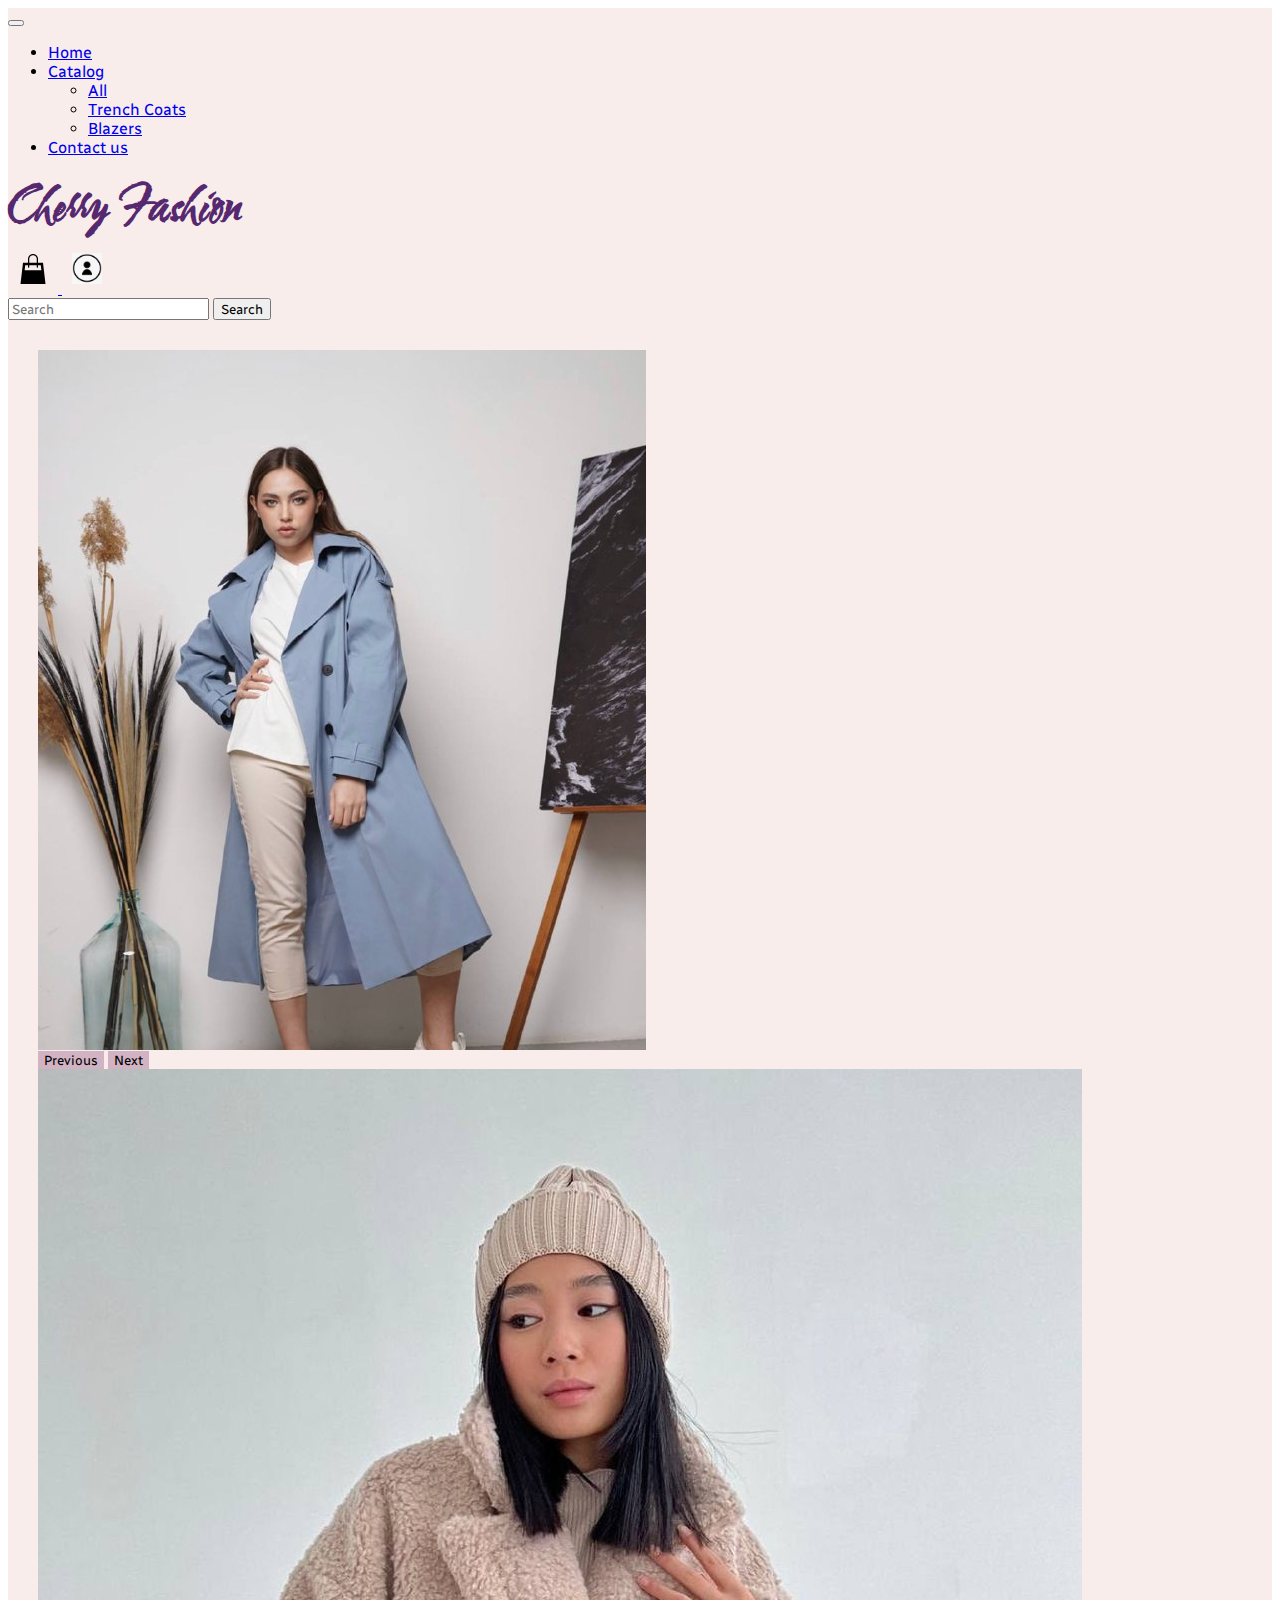
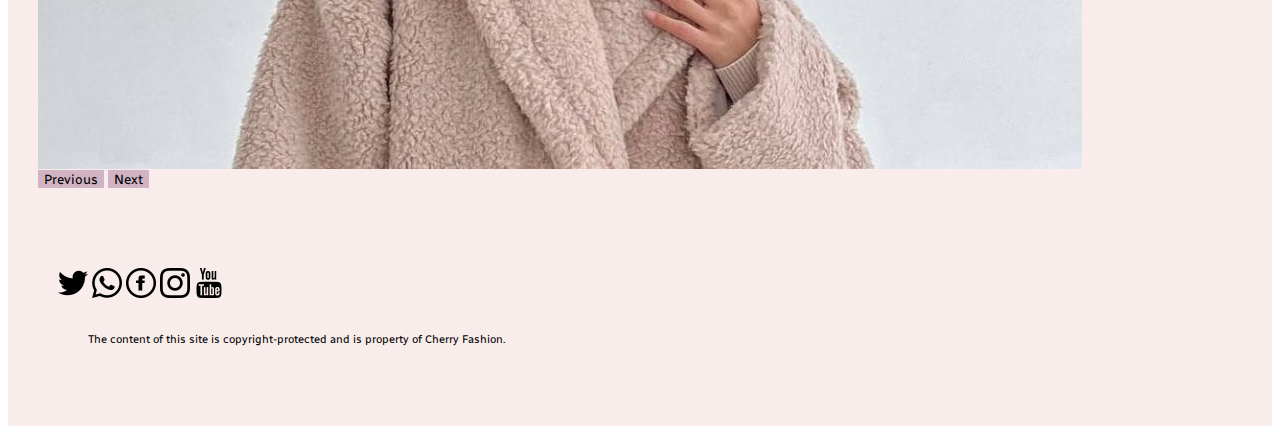
==== index.html @ 9e9879cd "initial commit" ====
<!DOCTYPE html>
<html lang="en">
<head>
    <meta charset="UTF-8">
    <meta http-equiv="X-UA-Compatible" content="IE=edge">
    <meta name="viewport" content="width=device-width, initial-scale=1.0">


    <link rel="stylesheet" href="styles.css">
    <link href="https://cdn.jsdelivr.net/npm/bootstrap@5.1.3/dist/css/bootstrap.min.css" rel="stylesheet" integrity="sha384-1BmE4kWBq78iYhFldvKuhfTAU6auU8tT94WrHftjDbrCEXSU1oBoqyl2QvZ6jIW3" crossorigin="anonymous">

    <title>Document</title>
</head>
<body>

    <header>

    <nav class="navbar navbar-expand-lg navbar-light ">

        <div class="container-fluid">
          
          <button class="navbar-toggler" type="button" data-bs-toggle="collapse" data-bs-target="#navbarSupportedContent" aria-controls="navbarSupportedContent" aria-expanded="false" aria-label="Toggle navigation">
            <span class="navbar-toggler-icon"></span>
          </button>
        
          <div class="collapse navbar-collapse" id="navbarSupportedContent">
            <ul class="navbar-nav me-auto mb-2 mb-lg-0">
              <li class="nav-item">
                <a class="nav-link active" aria-current="page" href="index.html">Home</a>
              </li>
             
              <li class="nav-item dropdown">
                <a class="nav-link dropdown-toggle" href="#" id="navbarDropdown" role="button" data-bs-toggle="dropdown" >
                  Catalog
                </a>
                <ul class="dropdown-menu"  aria-labelledby="navbarDropdown">
                  <li><a class="dropdown-item" href="all.html">All</a></li>
                  <li><a class="dropdown-item" href="coat.html">Trench Coats</a></li>
                  <!-- <li><hr class="dropdown-divider"></li> -->
                  <li><a class="dropdown-item" href="blazer.html">Blazers</a></li>
                </ul>
              </li>
            
              <li class="nav-item">
                <a class="nav-link active" aria-current="page" href="service.html">Contact us</a>
              </li>
            </ul>
    
            <div class="container col-3 logo">
              Cherry Fashion
            </div>
            
            <a href="shopping_bag.html">
              <img src="/img/bag-icon.png" alt="" style="width: 30px; margin: 10px;">
             </a>
             <a href="registration.html">
               <img src="/img/lich.webp" alt="" style="width: 30px; margin: 10px;">
              </a>    

            <form class="d-flex">
              <input class="form-control me-2" type="search" placeholder="Search" aria-label="Search">
              <button class="btn btn-outline-success" type="submit">Search</button>
            </form>


          </div>
        </div>
      </nav>


     
      

      </div>
     
</header>



<section>
<div class="container-fluid">
    <div class="row">
        <div class="col-xl-6">

            <div id="carouselExampleFade" class="carousel slide carousel-fade" data-bs-ride="carousel" >
                <div class="carousel-inner mine_photo">
                  <div class="carousel-item active" data-bs-interval="2000">
                    <img src="/img/2.jpeg" class="d-block w-100" alt="...">
                  </div>
                  <div class="carousel-item" data-bs-interval="2000">
                    <img src="/img/3.jpeg" class="d-block w-100 " alt="...">
                  </div>
                  <div class="carousel-item" data-bs-interval="2000">
                    <img src="/img/charala1.jpg" class="d-block w-100" alt="...">
                  </div>
                </div>
                <button class="carousel-control-prev" type="button" data-bs-target="#carouselExampleFade" data-bs-slide="prev">
                  <span class="carousel-control-prev-icon" aria-hidden="true"></span>
                  <span class="visually-hidden">Previous</span>
                </button>
                <button class="carousel-control-next" type="button" data-bs-target="#carouselExampleFade" data-bs-slide="next">
                  <span class="carousel-control-next-icon" aria-hidden="true"></span>
                  <span class="visually-hidden">Next</span>
                </button>
              </div>
 </div>





  
      <div class="col-xl-6">

          <div id="carouselExampleFade_1" class="carousel slide carousel-fade" data-bs-ride="carousel">
              <div class="carousel-inner mine_photo">
                <div class="carousel-item active" data-bs-interval="2000">
                  <img src="/img/1.jpeg" class="d-block w-100" alt="...">
                </div>
                <div class="carousel-item" data-bs-interval="2000">
                  <img src="/img/ser-pl1.jpg" class="d-block w-100 " alt="...">
                </div>
                <div class="carousel-item" data-bs-interval="2000">
                  <img src="/img/pid-cher-kor1.jpg" class="d-block w-100" alt="...">
                </div>
              </div>
              <button class="carousel-control-prev" type="button" data-bs-target="#carouselExampleFade_1" data-bs-slide="prev">
                <span class="carousel-control-prev-icon" aria-hidden="true"></span>
                <span class="visually-hidden">Previous</span>
              </button>
              <button class="carousel-control-next" type="button" data-bs-target="#carouselExampleFade_1" data-bs-slide="next">
                <span class="carousel-control-next-icon" aria-hidden="true"></span>
                <span class="visually-hidden">Next</span>
              </button>
            </div>







      </div>
  </div>






</section>

<footer>
<div class="container-fluid" style="padding: 50px">
  

  <div class=" d-flex flex-row justify-content-center">
   <a class="p-2" href=""> <img src="/img/twitter.png" alt="" style="width: 30px;"></a>
   <a class="p-2" href=""> <img src="/img/whatsapp.png" alt="" style="width: 30px;"></a>
   <a class="p-2" href=""> <img src="/img/facebook.png" alt="" style="width: 30px;"></a>
   <a class="p-2" href=""> <img src="/img/instagram.png" alt="" style="width: 30px;"></a>
   <a class="p-2" href=""> <img src="/img/youtube.png" alt="" style="width: 30px;"></a>
  </div>

<div class="d-flex flex-row justify-content-center" style="font-size: 0.7rem; margin: 30px;">
  The content of this site is copyright-protected and is property of Cherry Fashion.
</div>


</div>

</footer>








    

    <script src="https://cdn.jsdelivr.net/npm/bootstrap@5.1.3/dist/js/bootstrap.bundle.min.js" integrity="sha384-ka7Sk0Gln4gmtz2MlQnikT1wXgYsOg+OMhuP+IlRH9sENBO0LRn5q+8nbTov4+1p" crossorigin="anonymous"></script>
    <script src="js.js"></script>
</body>
</html>
---- styles.css ----
@import url('https://fonts.googleapis.com/css2?family=Josefin+Sans:ital,wght@1,700&family=Oleo+Script+Swash+Caps&family=Tapestry&family=Radio+Canada&family=Water+Brush&family=ZCOOL+KuaiLe&display=swap');




nav.navbar .dropdown:hover > .dropdown-menu {
    display: block; 
   } 







.mine_photo{
    height: 700px;
    overflow: hidden;
}


.map {
    padding: 40px 0;
    text-align: center;
}


.logo{
    font-size: 3rem;
    color: #55286f;
    font-family: 'Water Brush', cursive;
    font-weight: 700;
}

header,section,footer{
    background-color: #f8edeb;
}


section button{
    background-color: #d1b3c4;
    border: none;
}

section{
    padding:30px;
    
}

section .second-row{
    padding-top: 30px;
}

body{
    height: 100vh;
    
}

*{
    font-family: 'Radio Canada', sans-serif;
}




   @media (max-width: 765px){
   body{
       font-size: 1em;
   }
}
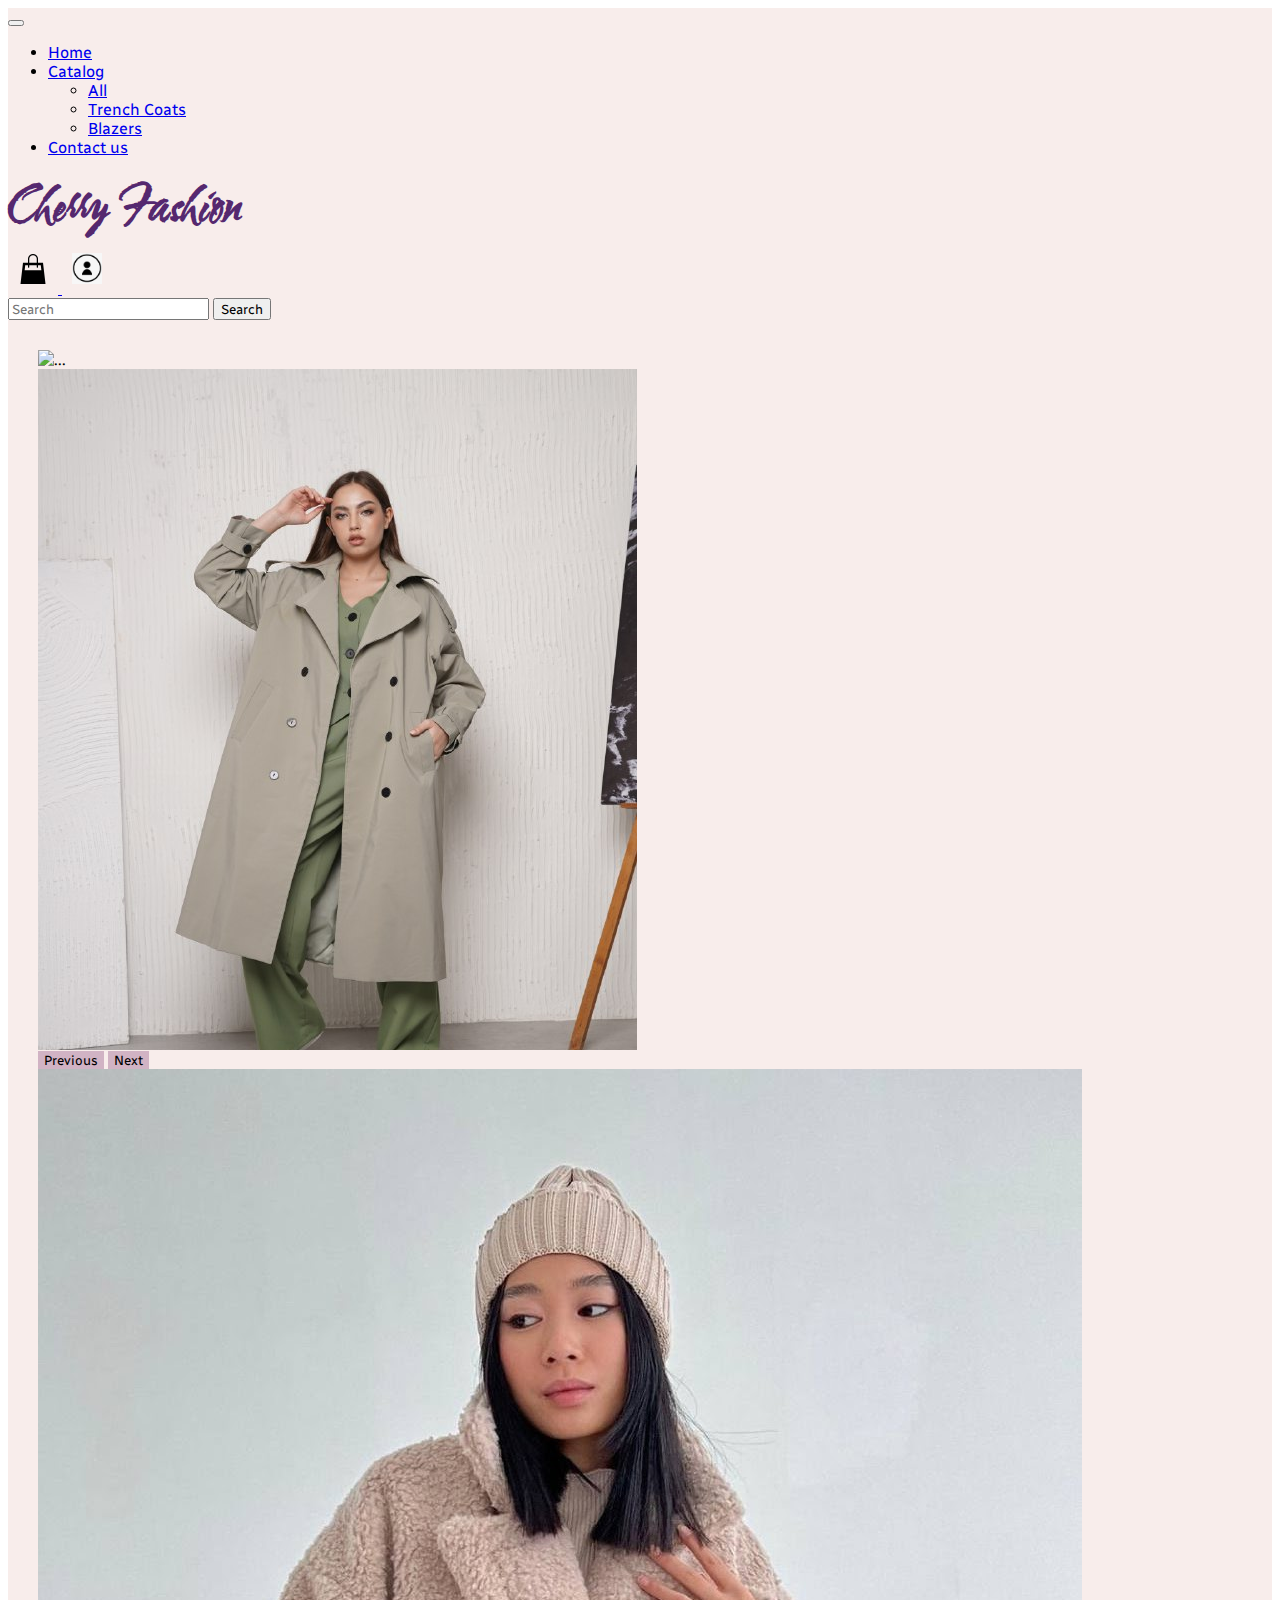
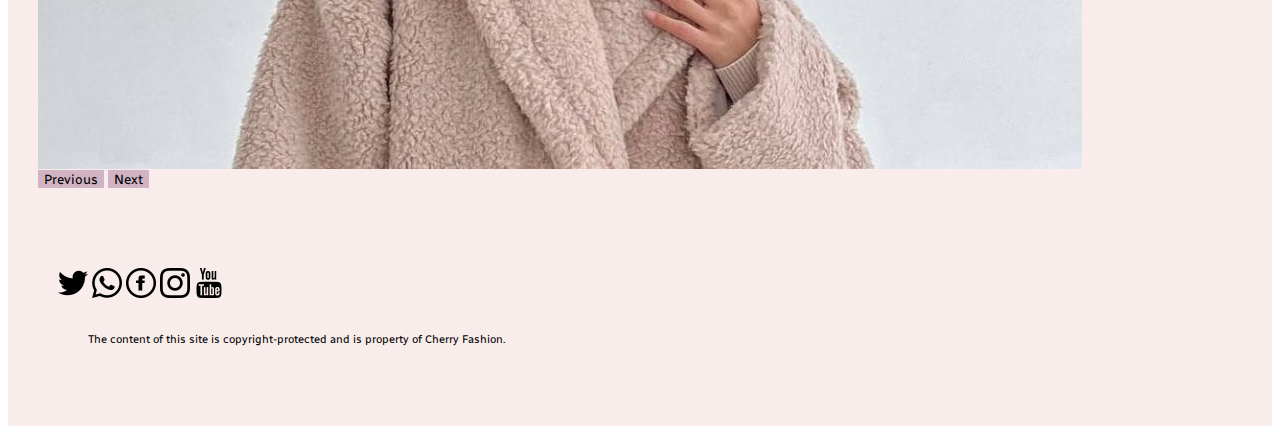
==== commit e7da667c: "test to add _.." ====
--- a/index.html
+++ b/index.html
@@ -18,7 +18,6 @@
     <nav class="navbar navbar-expand-lg navbar-light ">
 
         <div class="container-fluid">
-          
           <button class="navbar-toggler" type="button" data-bs-toggle="collapse" data-bs-target="#navbarSupportedContent" aria-controls="navbarSupportedContent" aria-expanded="false" aria-label="Toggle navigation">
             <span class="navbar-toggler-icon"></span>
           </button>
@@ -51,10 +50,10 @@
             </div>
             
             <a href="shopping_bag.html">
-              <img src="/img/bag-icon.png" alt="" style="width: 30px; margin: 10px;">
+              <img src="../img/bag-icon.png" alt="" style="width: 30px; margin: 10px;">
              </a>
              <a href="registration.html">
-               <img src="/img/lich.webp" alt="" style="width: 30px; margin: 10px;">
+               <img src="./img/lich.webp" alt="" style="width: 30px; margin: 10px;">
               </a>    
 
             <form class="d-flex">
@@ -85,13 +84,13 @@
             <div id="carouselExampleFade" class="carousel slide carousel-fade" data-bs-ride="carousel" >
                 <div class="carousel-inner mine_photo">
                   <div class="carousel-item active" data-bs-interval="2000">
-                    <img src="/img/2.jpeg" class="d-block w-100" alt="...">
+                    <img src="_/img/2.jpeg" class="d-block w-100" alt="...">
                   </div>
                   <div class="carousel-item" data-bs-interval="2000">
-                    <img src="/img/3.jpeg" class="d-block w-100 " alt="...">
+                    <img src="./img/3.jpeg" class="d-block w-100 " alt="...">
                   </div>
                   <div class="carousel-item" data-bs-interval="2000">
-                    <img src="/img/charala1.jpg" class="d-block w-100" alt="...">
+                    <img src="../img/charala1.JPG" class="d-block w-100" alt="...">
                   </div>
                 </div>
                 <button class="carousel-control-prev" type="button" data-bs-target="#carouselExampleFade" data-bs-slide="prev">
@@ -115,13 +114,13 @@
           <div id="carouselExampleFade_1" class="carousel slide carousel-fade" data-bs-ride="carousel">
               <div class="carousel-inner mine_photo">
                 <div class="carousel-item active" data-bs-interval="2000">
-                  <img src="/img/1.jpeg" class="d-block w-100" alt="...">
+                  <img src="../img/1.jpeg" class="d-block w-100" alt="...">
                 </div>
                 <div class="carousel-item" data-bs-interval="2000">
-                  <img src="/img/ser-pl1.jpg" class="d-block w-100 " alt="...">
+                  <img src="../img/ser-pl1.jpg" class="d-block w-100 " alt="...">
                 </div>
                 <div class="carousel-item" data-bs-interval="2000">
-                  <img src="/img/pid-cher-kor1.jpg" class="d-block w-100" alt="...">
+                  <img src="../img/pid-cher-kor1.jpg" class="d-block w-100" alt="...">
                 </div>
               </div>
               <button class="carousel-control-prev" type="button" data-bs-target="#carouselExampleFade_1" data-bs-slide="prev">
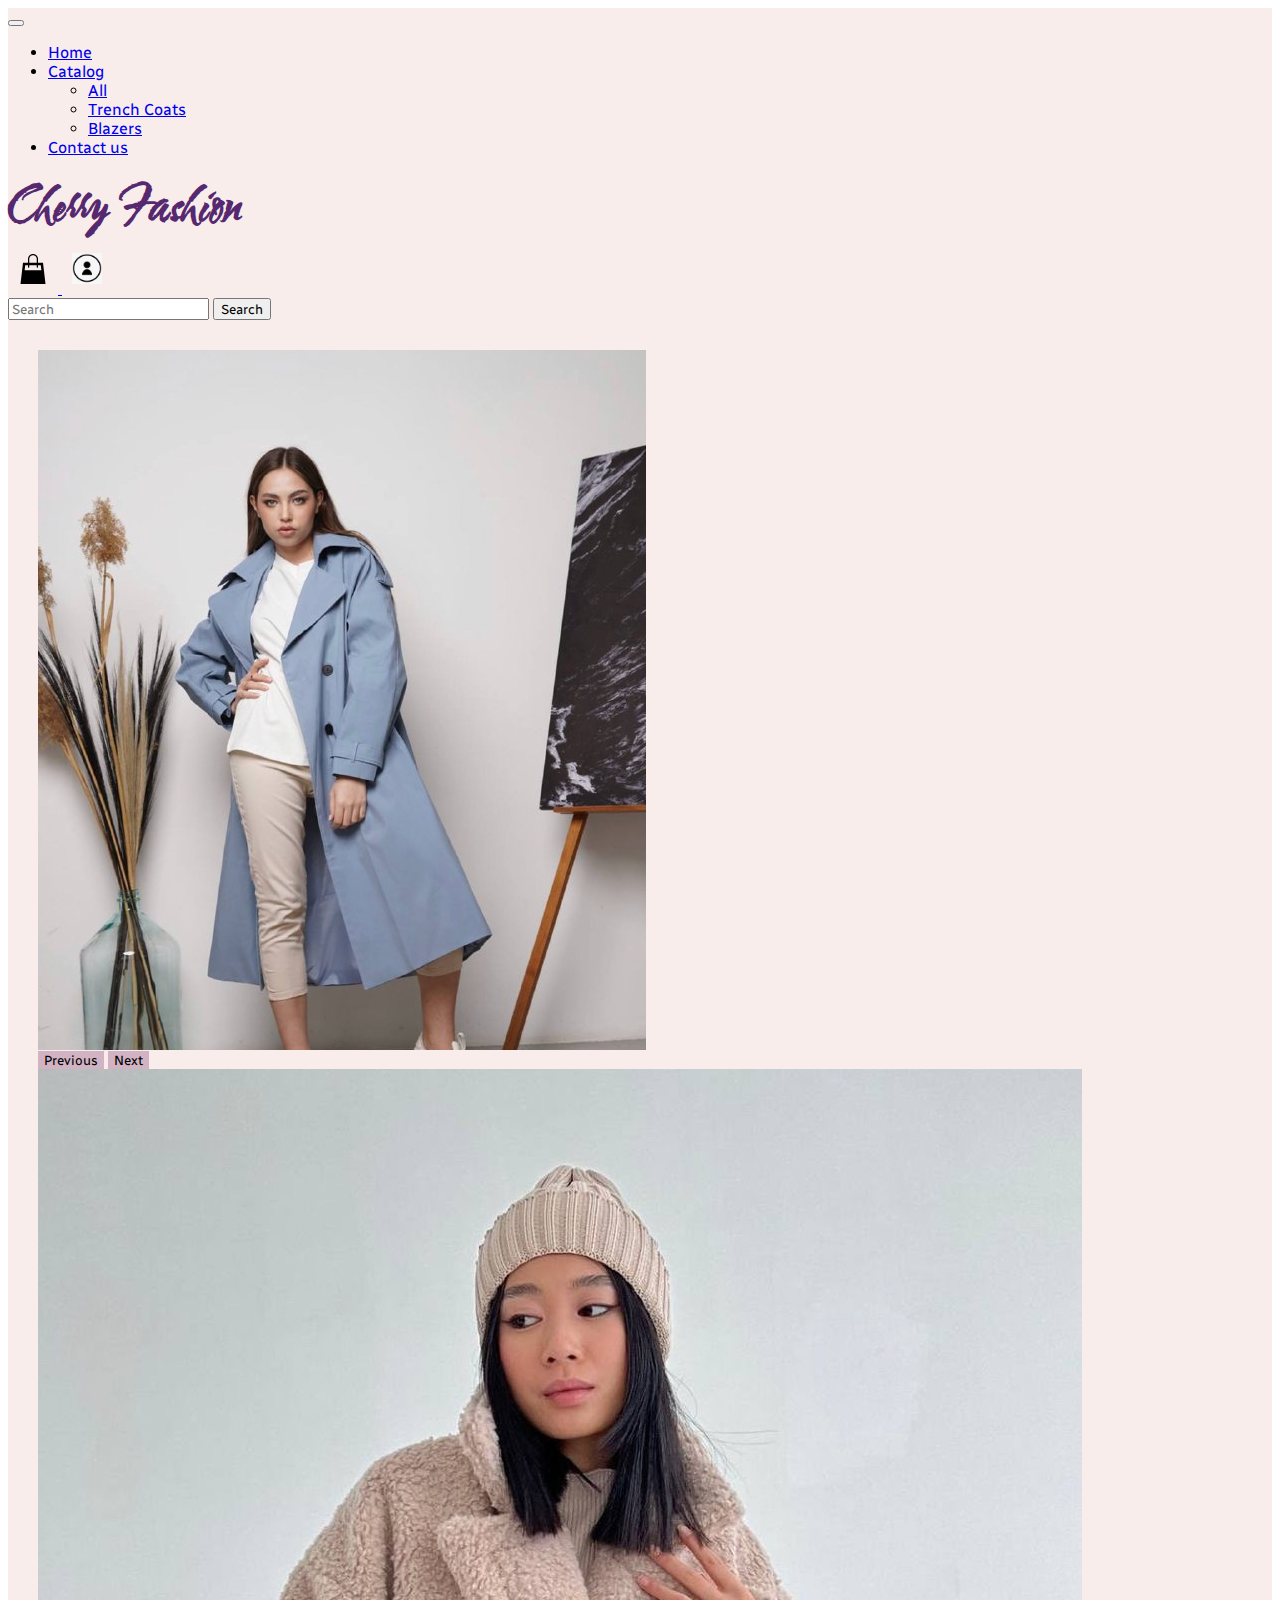
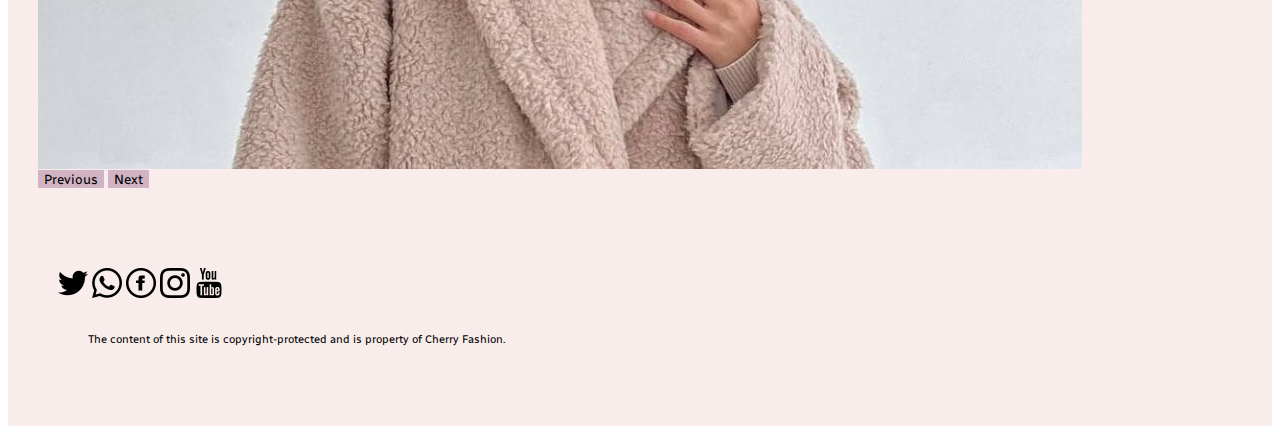
==== commit db03cab4: "test3" ====
--- a/index.html
+++ b/index.html
@@ -50,10 +50,10 @@
             </div>
             
             <a href="shopping_bag.html">
-              <img src="../img/bag-icon.png" alt="" style="width: 30px; margin: 10px;">
+              <img src="/img/bag-icon.png" alt="" style="width: 30px; margin: 10px;">
              </a>
              <a href="registration.html">
-               <img src="./img/lich.webp" alt="" style="width: 30px; margin: 10px;">
+               <img src="/img/lich.webp" alt="" style="width: 30px; margin: 10px;">
               </a>    
 
             <form class="d-flex">
@@ -84,13 +84,13 @@
             <div id="carouselExampleFade" class="carousel slide carousel-fade" data-bs-ride="carousel" >
                 <div class="carousel-inner mine_photo">
                   <div class="carousel-item active" data-bs-interval="2000">
-                    <img src="_/img/2.jpeg" class="d-block w-100" alt="...">
+                    <img src="/img/2.jpeg" class="d-block w-100" alt="...">
                   </div>
                   <div class="carousel-item" data-bs-interval="2000">
-                    <img src="./img/3.jpeg" class="d-block w-100 " alt="...">
+                    <img src="/img/3.jpeg" class="d-block w-100 " alt="...">
                   </div>
                   <div class="carousel-item" data-bs-interval="2000">
-                    <img src="../img/charala1.JPG" class="d-block w-100" alt="...">
+                    <img src="/img/charala1.jpg" class="d-block w-100" alt="...">
                   </div>
                 </div>
                 <button class="carousel-control-prev" type="button" data-bs-target="#carouselExampleFade" data-bs-slide="prev">
@@ -114,13 +114,13 @@
           <div id="carouselExampleFade_1" class="carousel slide carousel-fade" data-bs-ride="carousel">
               <div class="carousel-inner mine_photo">
                 <div class="carousel-item active" data-bs-interval="2000">
-                  <img src="../img/1.jpeg" class="d-block w-100" alt="...">
+                  <img src="/img/1.jpeg" class="d-block w-100" alt="...">
                 </div>
                 <div class="carousel-item" data-bs-interval="2000">
-                  <img src="../img/ser-pl1.jpg" class="d-block w-100 " alt="...">
+                  <img src="/img/ser-pl1.jpg" class="d-block w-100 " alt="...">
                 </div>
                 <div class="carousel-item" data-bs-interval="2000">
-                  <img src="../img/pid-cher-kor1.jpg" class="d-block w-100" alt="...">
+                  <img src="/img/pid-cher-kor1.jpg" class="d-block w-100" alt="...">
                 </div>
               </div>
               <button class="carousel-control-prev" type="button" data-bs-target="#carouselExampleFade_1" data-bs-slide="prev">
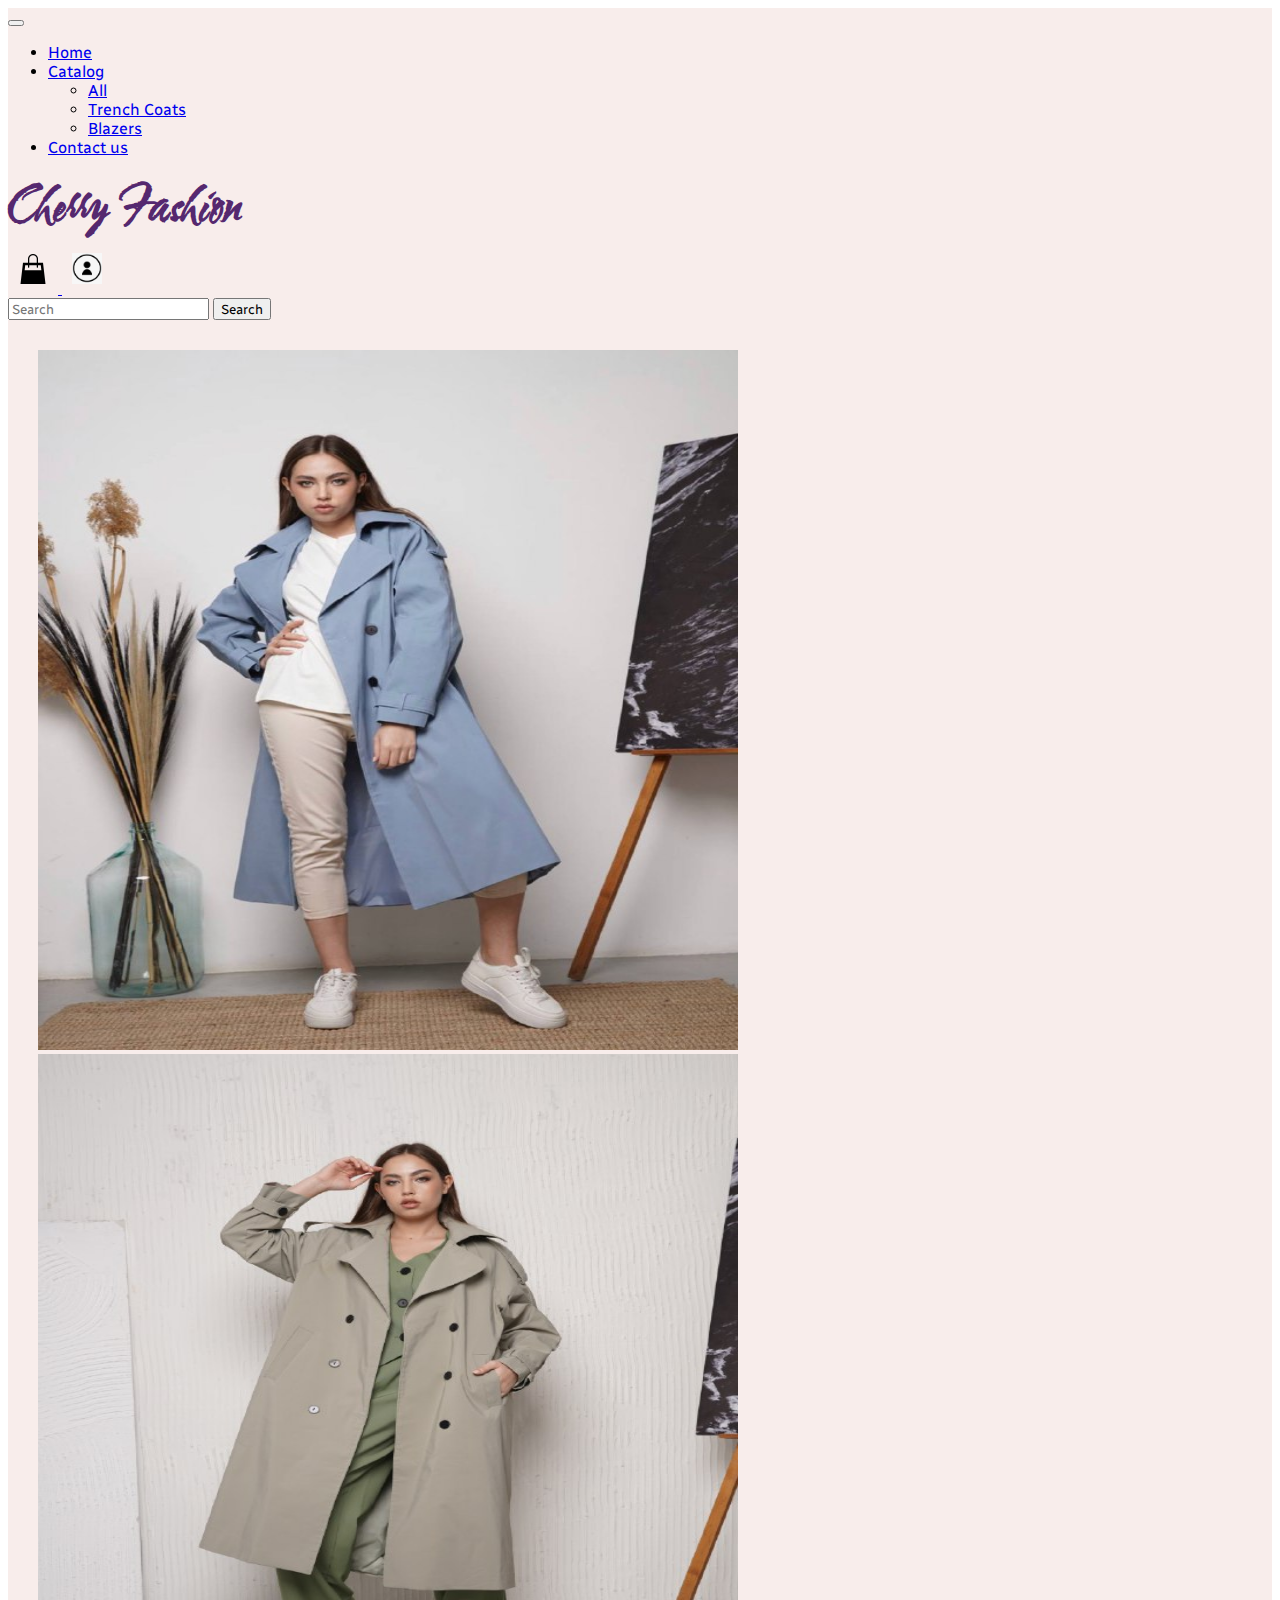
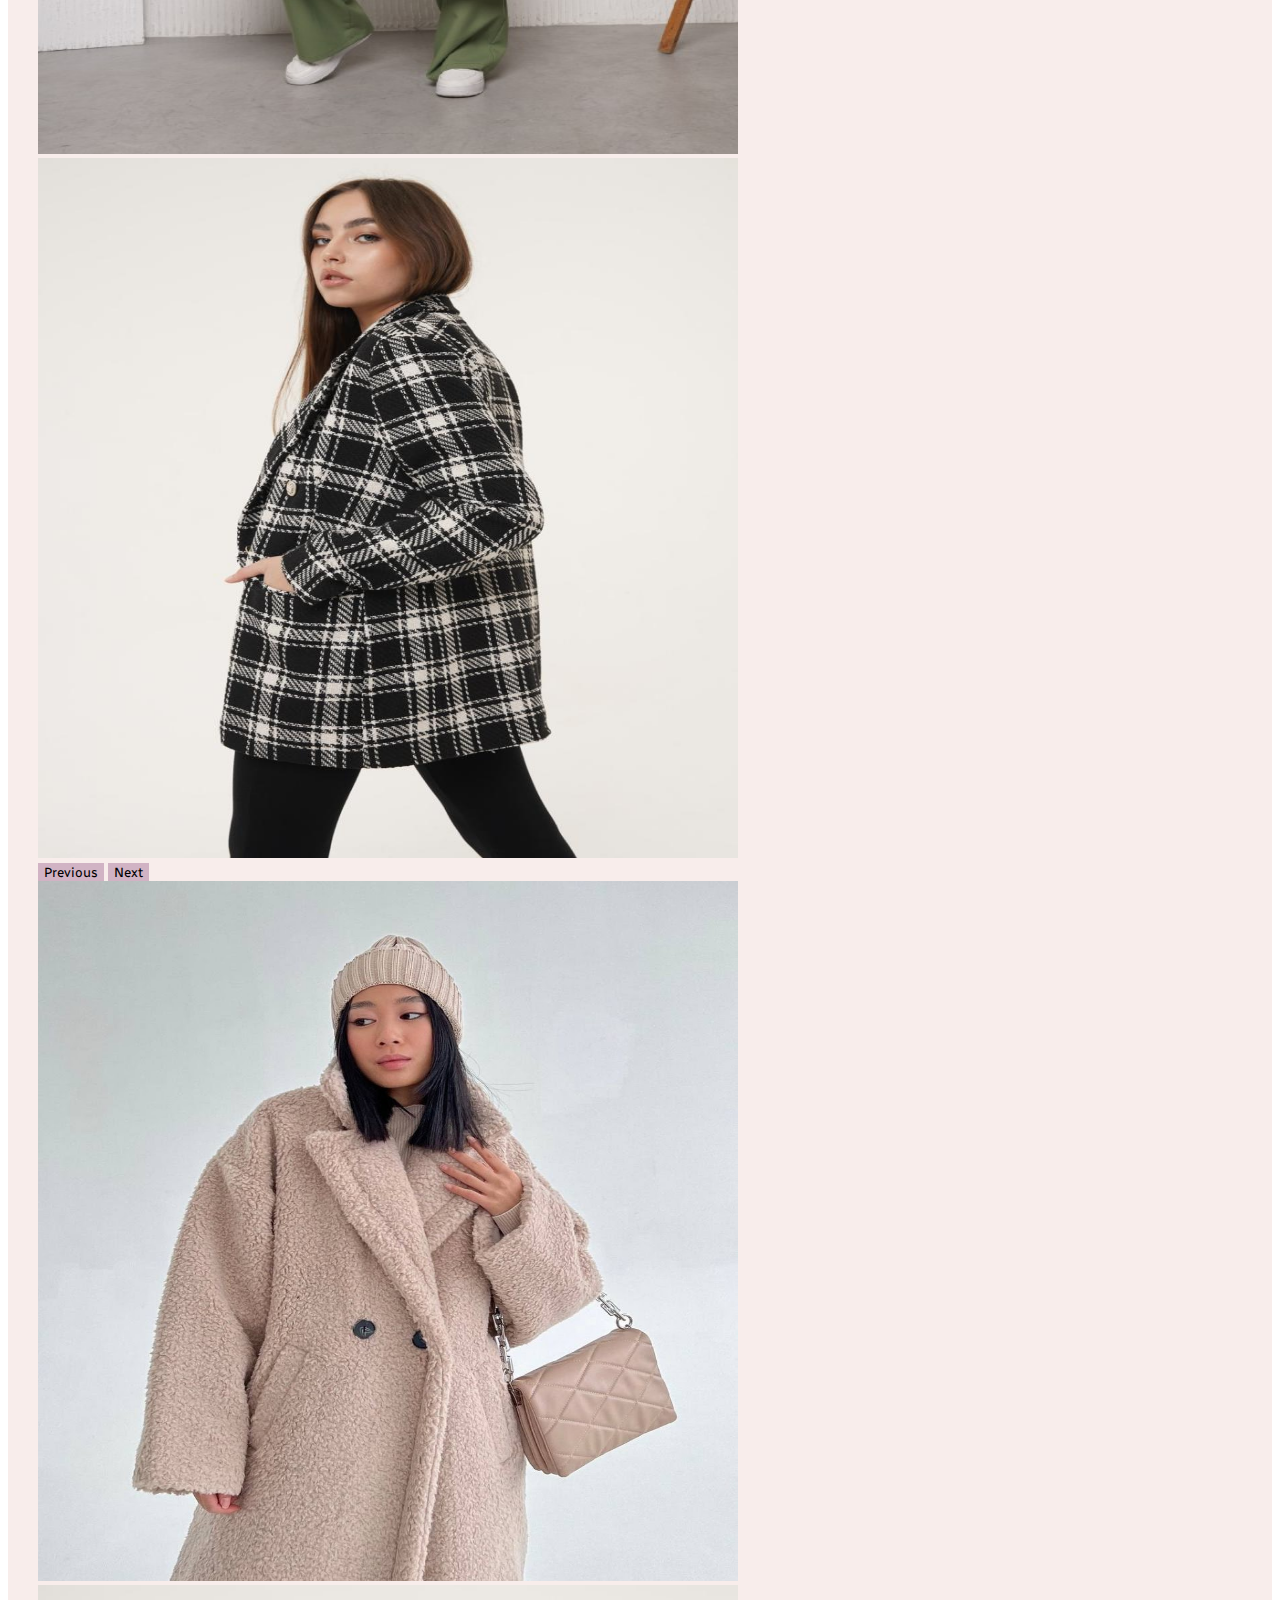
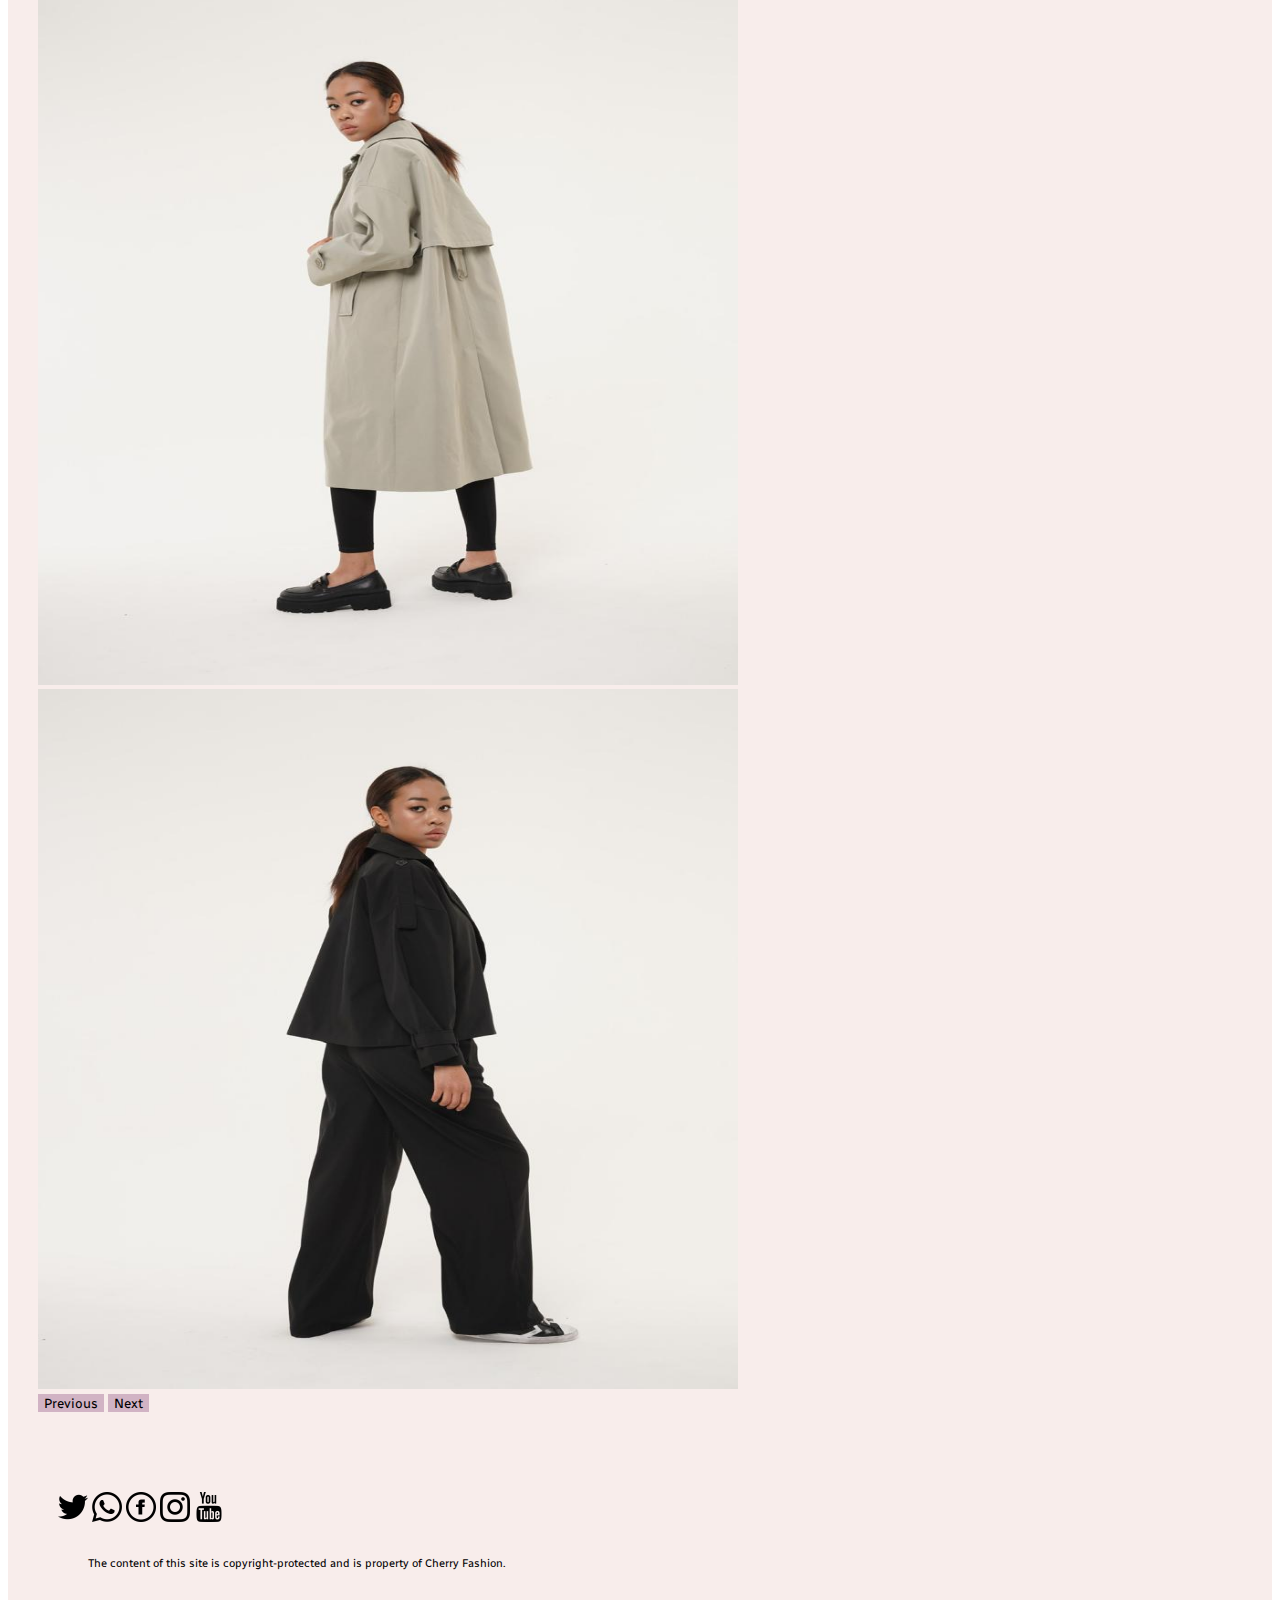
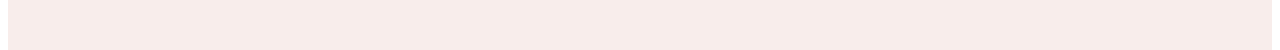
==== commit 8a5e3fe2: "finished_3" ====
--- a/index.html
+++ b/index.html
@@ -50,10 +50,10 @@
             </div>
             
             <a href="shopping_bag.html">
-              <img src="/img/bag-icon.png" alt="" style="width: 30px; margin: 10px;">
+              <img src="./img/bag-icon.png" alt="" style="width: 30px; margin: 10px;">
              </a>
              <a href="registration.html">
-               <img src="/img/lich.webp" alt="" style="width: 30px; margin: 10px;">
+               <img src="./img/lich.webp" alt="" style="width: 30px; margin: 10px;">
               </a>    
 
             <form class="d-flex">
@@ -79,18 +79,18 @@
 <section>
 <div class="container-fluid">
     <div class="row">
-        <div class="col-xl-6">
+        <div class="col-xl-6 col-sm-12">
 
             <div id="carouselExampleFade" class="carousel slide carousel-fade" data-bs-ride="carousel" >
                 <div class="carousel-inner mine_photo">
                   <div class="carousel-item active" data-bs-interval="2000">
-                    <img src="/img/2.jpeg" class="d-block w-100" alt="...">
+                    <img src="./img/2.jpeg" class="d-block w-100" alt="...">
                   </div>
                   <div class="carousel-item" data-bs-interval="2000">
-                    <img src="/img/3.jpeg" class="d-block w-100 " alt="...">
+                    <img src="./img/3.jpeg" class="d-block w-100 " alt="...">
                   </div>
                   <div class="carousel-item" data-bs-interval="2000">
-                    <img src="/img/charala1.jpg" class="d-block w-100" alt="...">
+                    <img src="./img/charala1.jpg" class="d-block w-100" alt="...">
                   </div>
                 </div>
                 <button class="carousel-control-prev" type="button" data-bs-target="#carouselExampleFade" data-bs-slide="prev">
@@ -109,18 +109,18 @@
 
 
   
-      <div class="col-xl-6">
+      <div class="col-xl-6 col-sm-12">
 
           <div id="carouselExampleFade_1" class="carousel slide carousel-fade" data-bs-ride="carousel">
               <div class="carousel-inner mine_photo">
                 <div class="carousel-item active" data-bs-interval="2000">
-                  <img src="/img/1.jpeg" class="d-block w-100" alt="...">
+                  <img src="./img/1.jpeg" class="d-block w-100" alt="...">
                 </div>
                 <div class="carousel-item" data-bs-interval="2000">
-                  <img src="/img/ser-pl1.jpg" class="d-block w-100 " alt="...">
+                  <img src="./img/ser-pl1.jpg" class="d-block w-100 " alt="...">
                 </div>
                 <div class="carousel-item" data-bs-interval="2000">
-                  <img src="/img/pid-cher-kor1.jpg" class="d-block w-100" alt="...">
+                  <img src="./img/pid-cher-kor1.jpg" class="d-block w-100" alt="...">
                 </div>
               </div>
               <button class="carousel-control-prev" type="button" data-bs-target="#carouselExampleFade_1" data-bs-slide="prev">
@@ -154,11 +154,11 @@
   
 
   <div class=" d-flex flex-row justify-content-center">
-   <a class="p-2" href=""> <img src="/img/twitter.png" alt="" style="width: 30px;"></a>
-   <a class="p-2" href=""> <img src="/img/whatsapp.png" alt="" style="width: 30px;"></a>
-   <a class="p-2" href=""> <img src="/img/facebook.png" alt="" style="width: 30px;"></a>
-   <a class="p-2" href=""> <img src="/img/instagram.png" alt="" style="width: 30px;"></a>
-   <a class="p-2" href=""> <img src="/img/youtube.png" alt="" style="width: 30px;"></a>
+   <a class="p-2" href=""> <img src="./img/twitter.png" alt="" style="width: 30px;"></a>
+   <a class="p-2" href=""> <img src="./img/whatsapp.png" alt="" style="width: 30px;"></a>
+   <a class="p-2" href=""> <img src="./img/facebook.png" alt="" style="width: 30px;"></a>
+   <a class="p-2" href=""> <img src="./img/instagram.png" alt="" style="width: 30px;"></a>
+   <a class="p-2" href=""> <img src="./img/youtube.png" alt="" style="width: 30px;"></a>
   </div>
 
 <div class="d-flex flex-row justify-content-center" style="font-size: 0.7rem; margin: 30px;">
--- a/styles.css
+++ b/styles.css
@@ -14,10 +14,7 @@
 
 
 
-.mine_photo{
-    height: 700px;
-    overflow: hidden;
-}
+
 
 
 .map {
@@ -62,10 +59,12 @@
 }
 
 
+.card{
+    width: 335px;
+    height: 600px;
+}
 
-
-   @media (max-width: 765px){
-   body{
-       font-size: 1em;
-   }
+.mine_photo img{
+    width: 700px;
+    height: 700px;
 }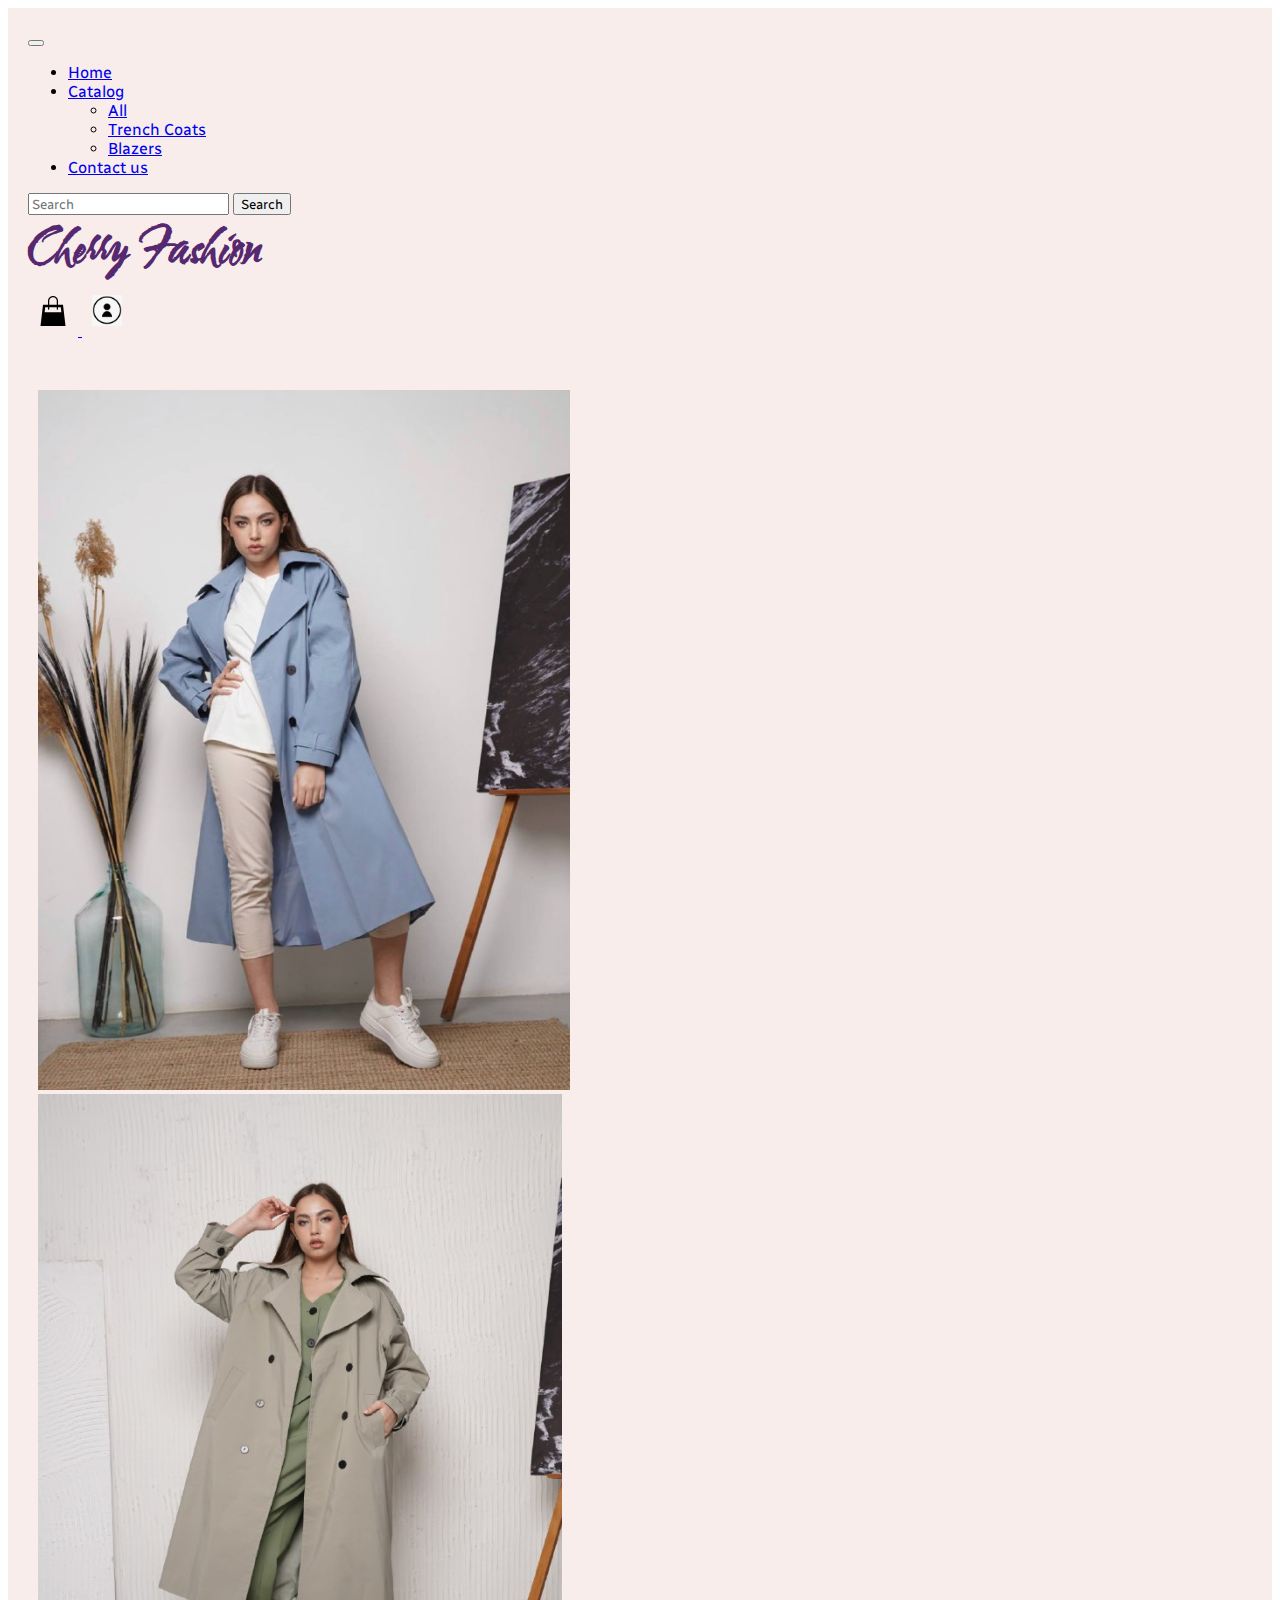
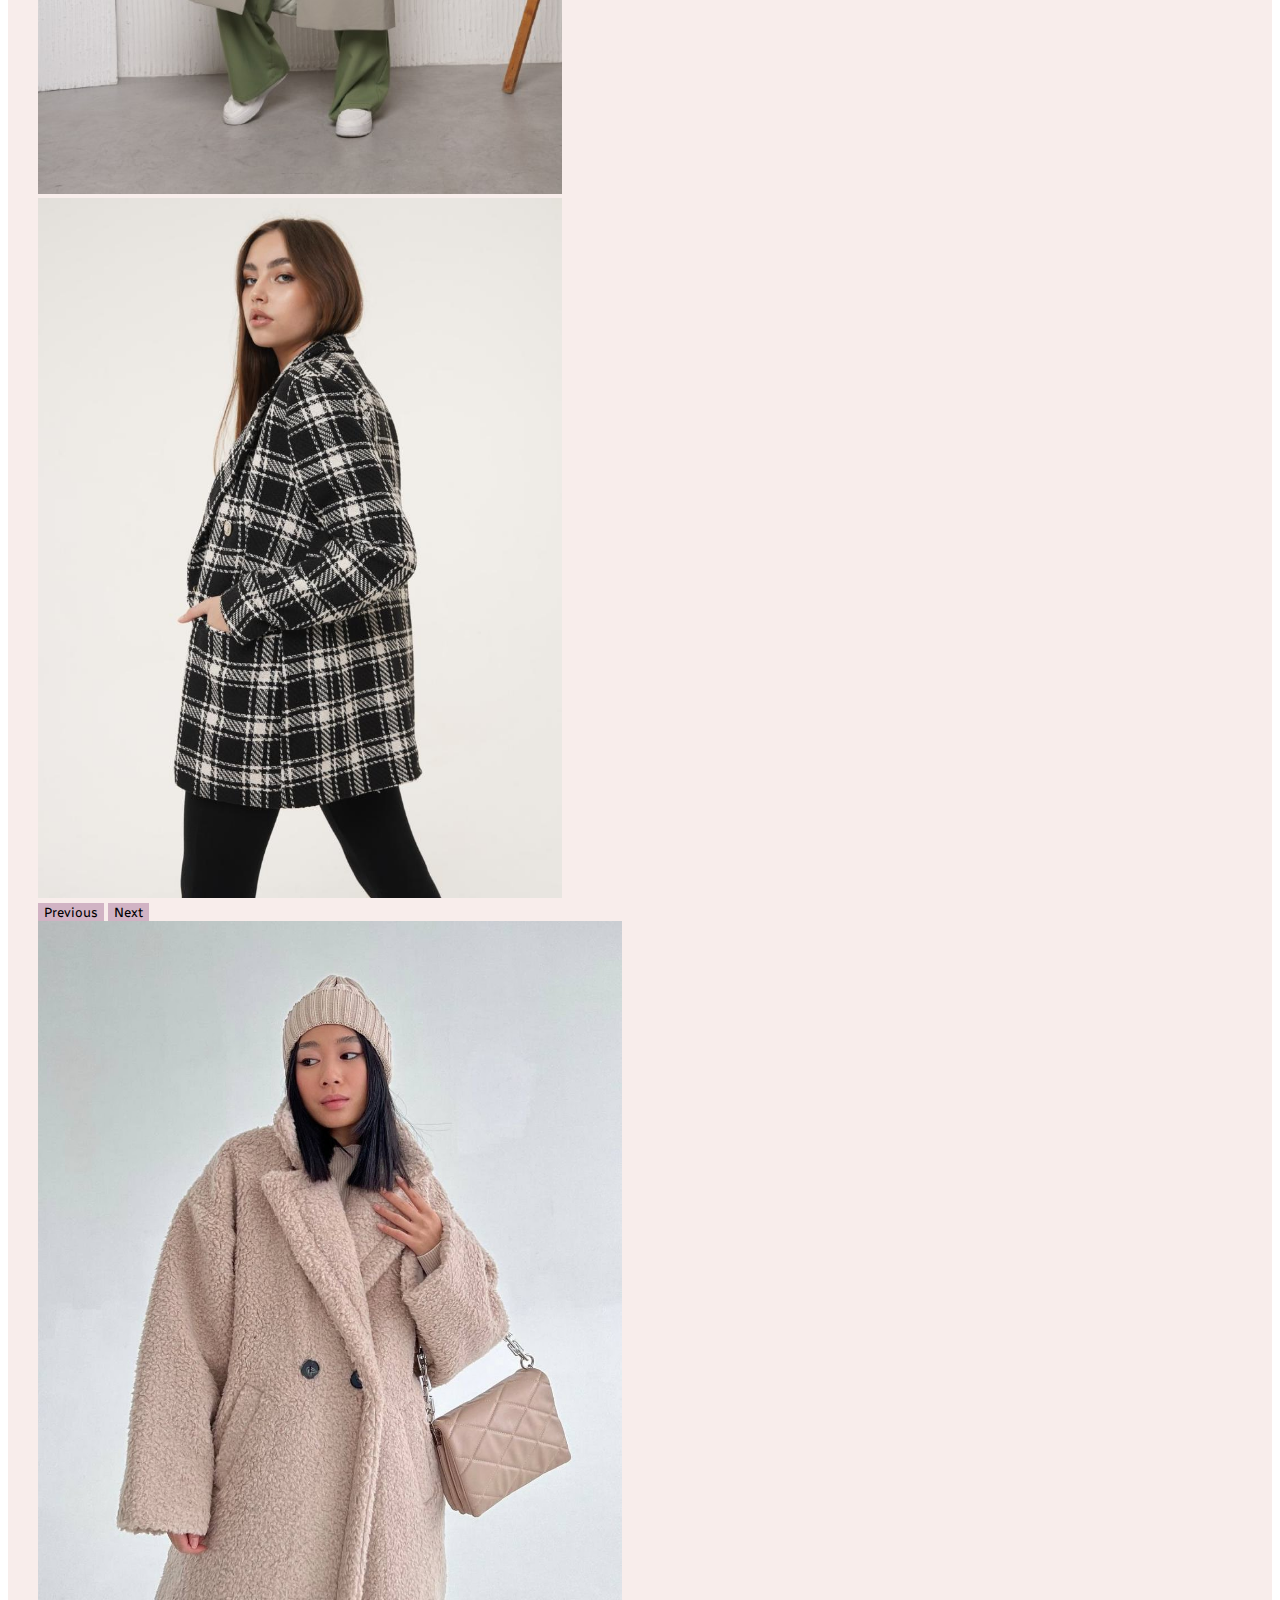
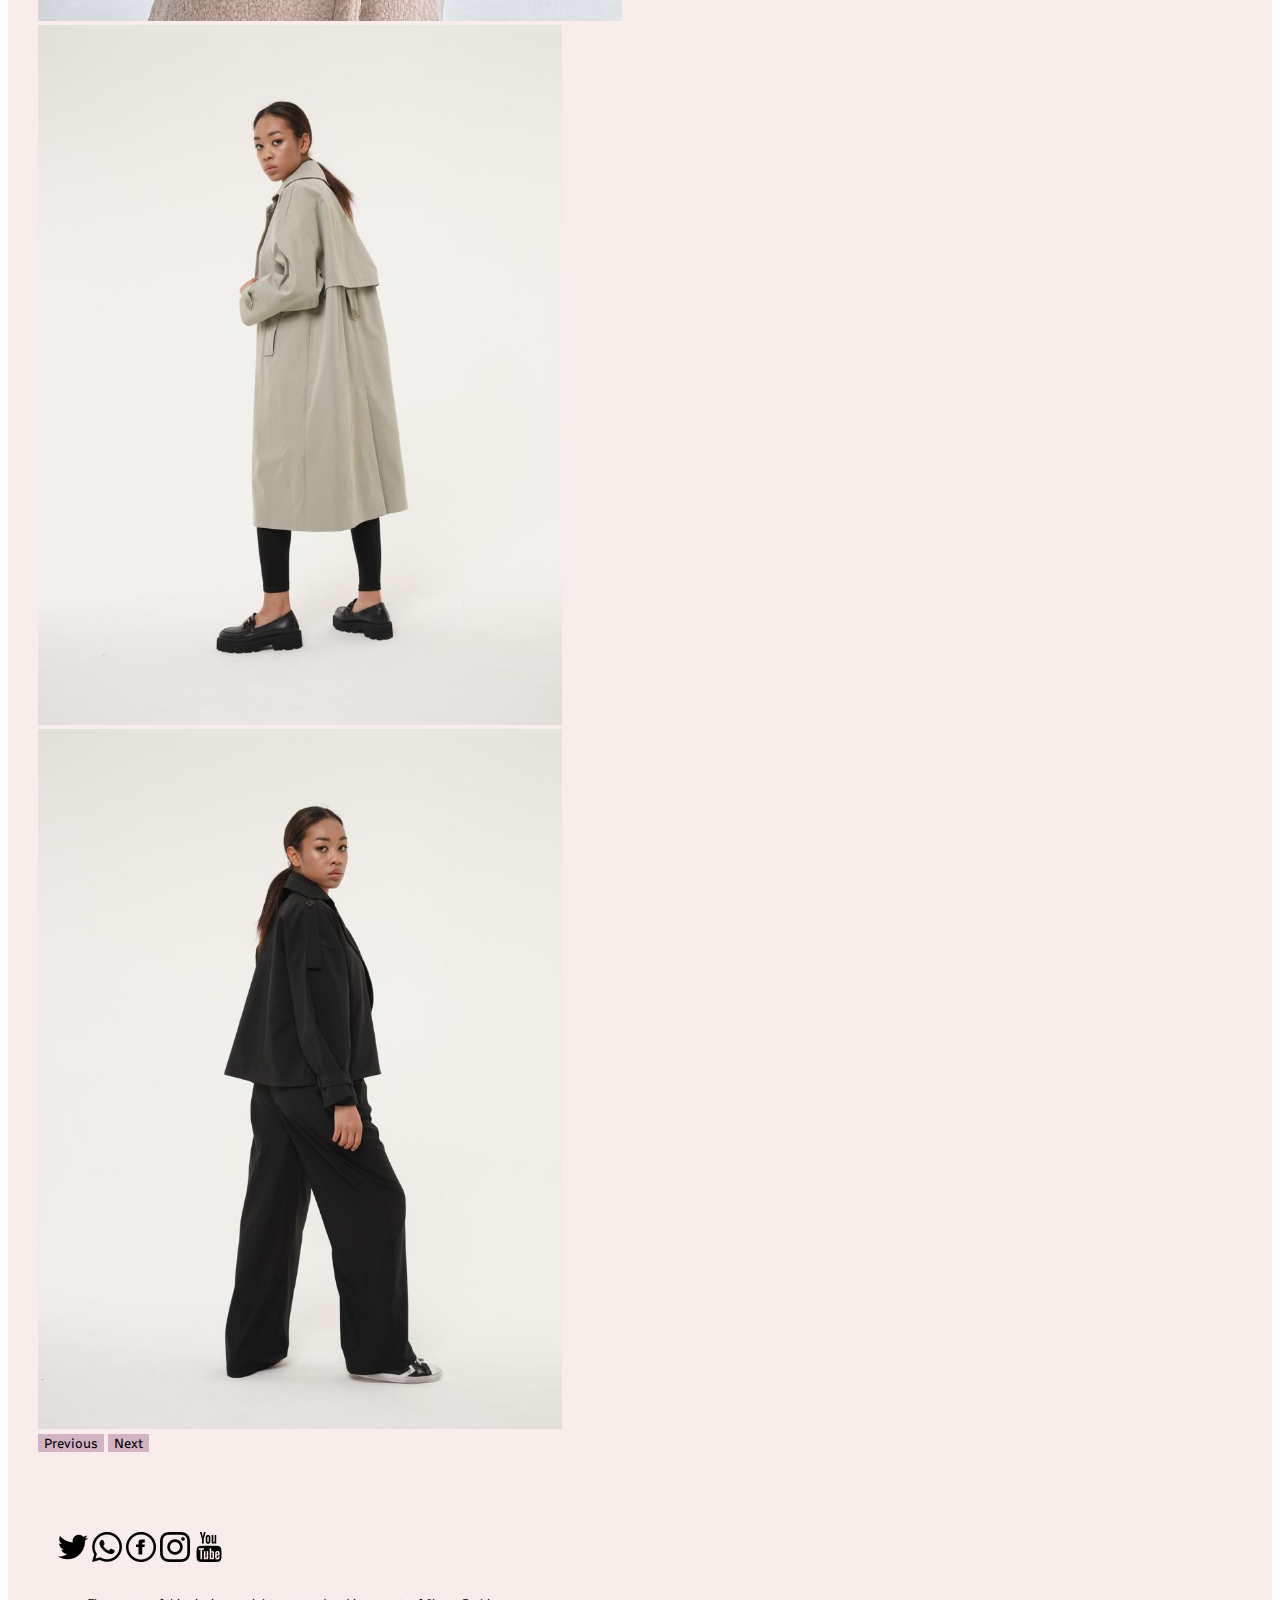
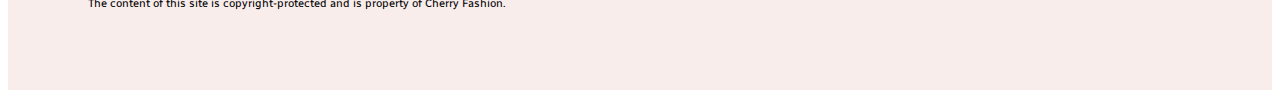
==== commit 7559cc22: "adaptiv" ====
--- a/index.html
+++ b/index.html
@@ -14,8 +14,10 @@
 <body>
 
     <header>
+<div class="d-flex flex-wrap justify-content-between">
 
-    <nav class="navbar navbar-expand-lg navbar-light ">
+
+    <nav class="navbar navbar-expand-lg navbar-light p-2">
 
         <div class="container-fluid">
           <button class="navbar-toggler" type="button" data-bs-toggle="collapse" data-bs-target="#navbarSupportedContent" aria-controls="navbarSupportedContent" aria-expanded="false" aria-label="Toggle navigation">
@@ -23,6 +25,7 @@
           </button>
         
           <div class="collapse navbar-collapse" id="navbarSupportedContent">
+
             <ul class="navbar-nav me-auto mb-2 mb-lg-0">
               <li class="nav-item">
                 <a class="nav-link active" aria-current="page" href="index.html">Home</a>
@@ -44,33 +47,34 @@
                 <a class="nav-link active" aria-current="page" href="service.html">Contact us</a>
               </li>
             </ul>
-    
-            <div class="container col-3 logo">
+    <form class="d-flex ">
+              <input class="form-control me-2 " type="search" placeholder="Search" aria-label="Search">
+              <button class="btn btn-outline-success " type="submit">Search</button>
+            </form>
+      
+          </div>
+        </div>
+      </nav>
+
+
+      <div class=" logo p-2">
               Cherry Fashion
             </div>
             
+            <div class="p-2">
             <a href="shopping_bag.html">
               <img src="./img/bag-icon.png" alt="" style="width: 30px; margin: 10px;">
              </a>
              <a href="registration.html">
                <img src="./img/lich.webp" alt="" style="width: 30px; margin: 10px;">
               </a>    
-
-            <form class="d-flex">
-              <input class="form-control me-2" type="search" placeholder="Search" aria-label="Search">
-              <button class="btn btn-outline-success" type="submit">Search</button>
-            </form>
+</div>
 
 
-          </div>
-        </div>
-      </nav>
 
+            
 
-     
-      
-
-      </div>
+   </div>
      
 </header>
 
@@ -153,7 +157,7 @@
 <div class="container-fluid" style="padding: 50px">
   
 
-  <div class=" d-flex flex-row justify-content-center">
+  <div class=" d-flex flex-row justify-content-center flex-wrap">
    <a class="p-2" href=""> <img src="./img/twitter.png" alt="" style="width: 30px;"></a>
    <a class="p-2" href=""> <img src="./img/whatsapp.png" alt="" style="width: 30px;"></a>
    <a class="p-2" href=""> <img src="./img/facebook.png" alt="" style="width: 30px;"></a>
--- a/styles.css
+++ b/styles.css
@@ -60,11 +60,44 @@
 
 
 .card{
-    width: 335px;
-    height: 600px;
+    max-width: 335px;
+    max-height: 600px;
 }
 
 .mine_photo img{
-    width: 700px;
-    height: 700px;
-}+    max-width: 700px;
+    max-height: 700px;
+}
+
+
+header{
+    padding:20px;
+}
+
+
+
+
+
+@media(max-width:700px){
+
+
+.form-floating label{
+    font-size: 0.8em;
+}
+}
+
+@media(max-width:425px){
+
+
+    .form-floating label{
+        font-size: 0.5em;
+    }
+    }
+
+    @media(max-width:270px){
+
+
+        .form-floating label{
+            display: none;
+        }
+        }